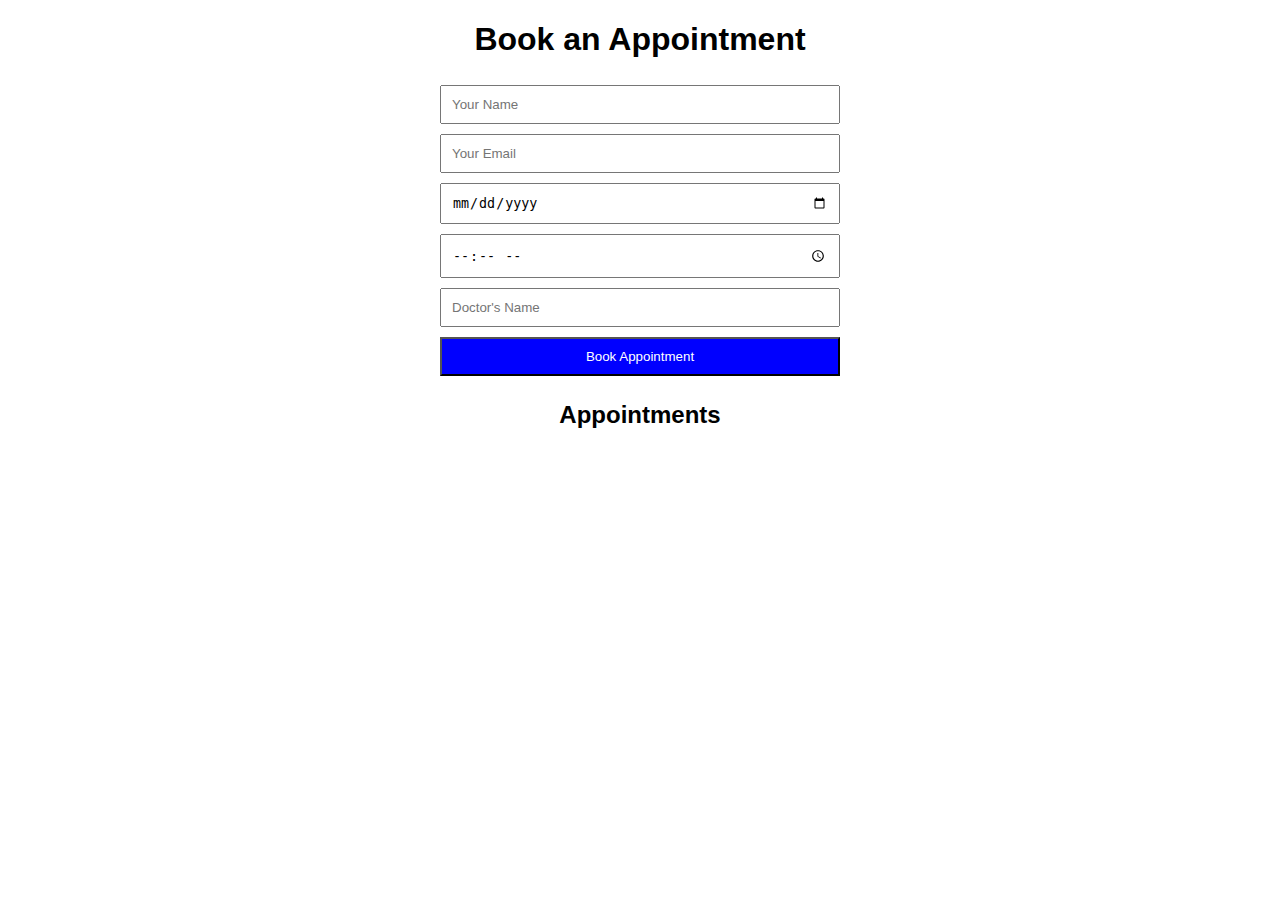
==== index.html @ bef1916d "Add files via upload" ====
<!DOCTYPE html>
<html lang="en">
<head>
    <meta charset="UTF-8">
    <meta name="viewport" content="width=device-width, initial-scale=1.0">
    <title>Doctor Appointment System</title>
    <link rel="stylesheet" href="styles.css">
</head>
<body>
    <h1>Book an Appointment</h1>
    <form id="appointmentForm">
        <input type="text" id="name" placeholder="Your Name" required>
        <input type="email" id="email" placeholder="Your Email" required>
        <input type="date" id="date" required>
        <input type="time" id="time" required>
        <input type="text" id="doctor" placeholder="Doctor's Name" required>
        <button type="submit">Book Appointment</button>
    </form>

    <h2>Appointments</h2>
    <ul id="appointmentsList"></ul>

    <script src="script.js"></script>
</body>
</html>
---- styles.css ----
body {
    font-family: Arial, sans-serif;
    text-align: center;
}

form {
    margin: 20px auto;
    max-width: 400px;
    display: flex;
    flex-direction: column;
}

input, button {
    margin: 5px 0;
    padding: 10px;
}

button {
    background-color: blue;
    color: white;
    cursor: pointer;
}
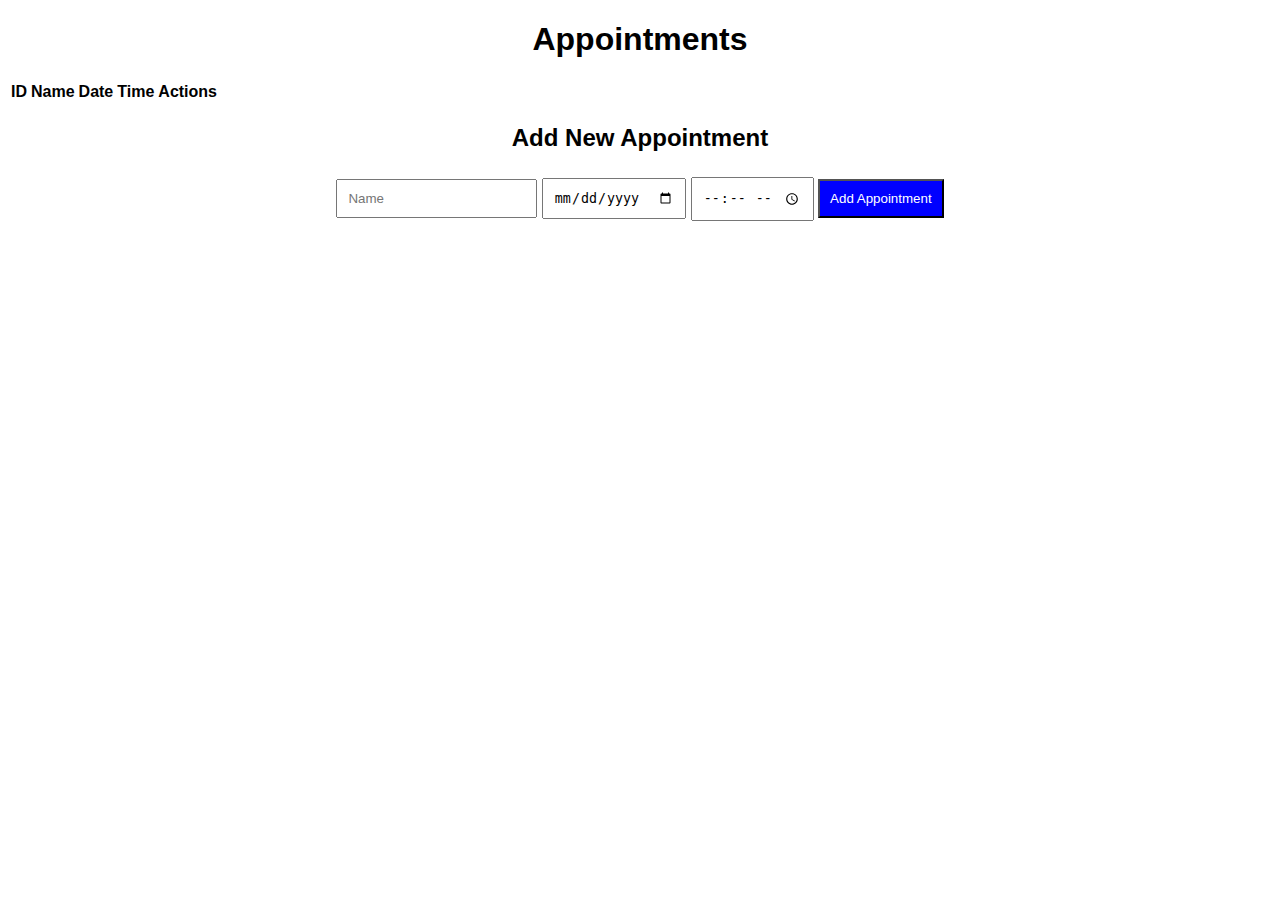
==== commit 6df490d7: "Update index.html" ====
--- a/index.html
+++ b/index.html
@@ -3,23 +3,91 @@
 <head>
     <meta charset="UTF-8">
     <meta name="viewport" content="width=device-width, initial-scale=1.0">
-    <title>Doctor Appointment System</title>
+    <title>Appointments Management</title>
     <link rel="stylesheet" href="styles.css">
 </head>
 <body>
-    <h1>Book an Appointment</h1>
-    <form id="appointmentForm">
-        <input type="text" id="name" placeholder="Your Name" required>
-        <input type="email" id="email" placeholder="Your Email" required>
-        <input type="date" id="date" required>
-        <input type="time" id="time" required>
-        <input type="text" id="doctor" placeholder="Doctor's Name" required>
-        <button type="submit">Book Appointment</button>
-    </form>
+    <div class="container">
+        <h1>Appointments</h1>
+        <table>
+            <thead>
+                <tr>
+                    <th>ID</th>
+                    <th>Name</th>
+                    <th>Date</th>
+                    <th>Time</th>
+                    <th>Actions</th>
+                </tr>
+            </thead>
+            <tbody id="appointments"></tbody>
+        </table>
 
-    <h2>Appointments</h2>
-    <ul id="appointmentsList"></ul>
+        <h2>Add New Appointment</h2>
+        <div class="form-container">
+            <input type="text" id="name" placeholder="Name">
+            <input type="date" id="date">
+            <input type="time" id="time">
+            <button onclick="addAppointment()">Add Appointment</button>
+        </div>
+    </div>
 
-    <script src="script.js"></script>
+    <script>
+        async function fetchAppointments() {
+            let response = await fetch("http://localhost:5000/appointments");
+            let data = await response.json();
+            let table = document.getElementById("appointments");
+            table.innerHTML = "";
+            data.forEach(app => {
+                table.innerHTML += `<tr>
+                    <td>${app.id}</td>
+                    <td><input type="text" value="${app.name}" id="name-${app.id}"></td>
+                    <td><input type="date" value="${app.date}" id="date-${app.id}"></td>
+                    <td><input type="time" value="${app.time}" id="time-${app.id}"></td>
+                    <td>
+                        <button class="update-btn" onclick="updateAppointment(${app.id})">Update</button>
+                        <button class="delete-btn" onclick="deleteAppointment(${app.id})">Delete</button>
+                    </td>
+                </tr>`;
+            });
+        }
+
+        async function addAppointment() {
+            let name = document.getElementById("name").value;
+            let date = document.getElementById("date").value;
+            let time = document.getElementById("time").value;
+
+            await fetch("http://localhost:5000/appointments", {
+                method: "POST",
+                headers: { "Content-Type": "application/json" },
+                body: JSON.stringify({ name, date, time })
+            });
+
+            fetchAppointments();
+        }
+
+        async function updateAppointment(id) {
+            let name = document.getElementById(`name-${id}`).value;
+            let date = document.getElementById(`date-${id}`).value;
+            let time = document.getElementById(`time-${id}`).value;
+
+            await fetch(`http://localhost:5000/appointments/${id}`, {
+                method: "PUT",
+                headers: { "Content-Type": "application/json" },
+                body: JSON.stringify({ name, date, time })
+            });
+
+            fetchAppointments();
+        }
+
+        async function deleteAppointment(id) {
+            await fetch(`http://localhost:5000/appointments/${id}`, {
+                method: "DELETE"
+            });
+
+            fetchAppointments();
+        }
+
+        fetchAppointments();
+    </script>
 </body>
 </html>
